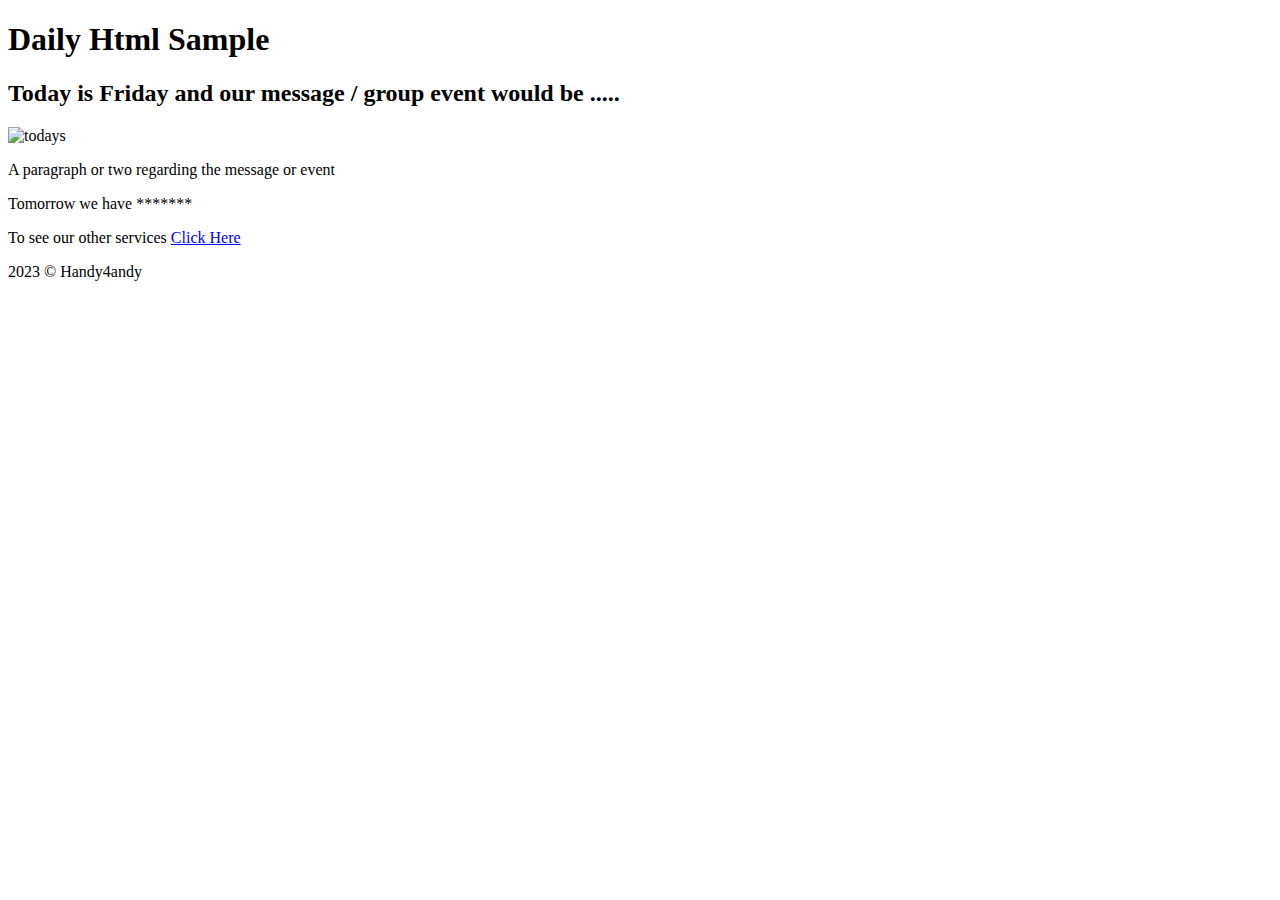
==== index.html @ dc6bfd75 "index.html edits" ====
<!DOCTYPE html>
<html lang="en">
<head>
    <meta charset="UTF-8">
    <meta name="viewport" content="width=device-width, initial-scale=1.0">
    <link rel="Stylesheets" href="Assets/Stylesheets/style.css">
    <script src="Assets/Scripts/daily.js"></script>

    <title>Daily Html Sample</title>
</head>
<body>

    <main>
        <h1>Daily Html Sample</h1>

        <section id="dailyContent">

            <!--html elements are inserted here by daily.js-->
            
        </section>
    </main>
    <footer>
        <p>2023 &copy; Handy4andy</p>
    </footer>

    
    
</body>
</html>
---- Assets/Stylesheets/style.css ----
body {
    margin: auto;
}
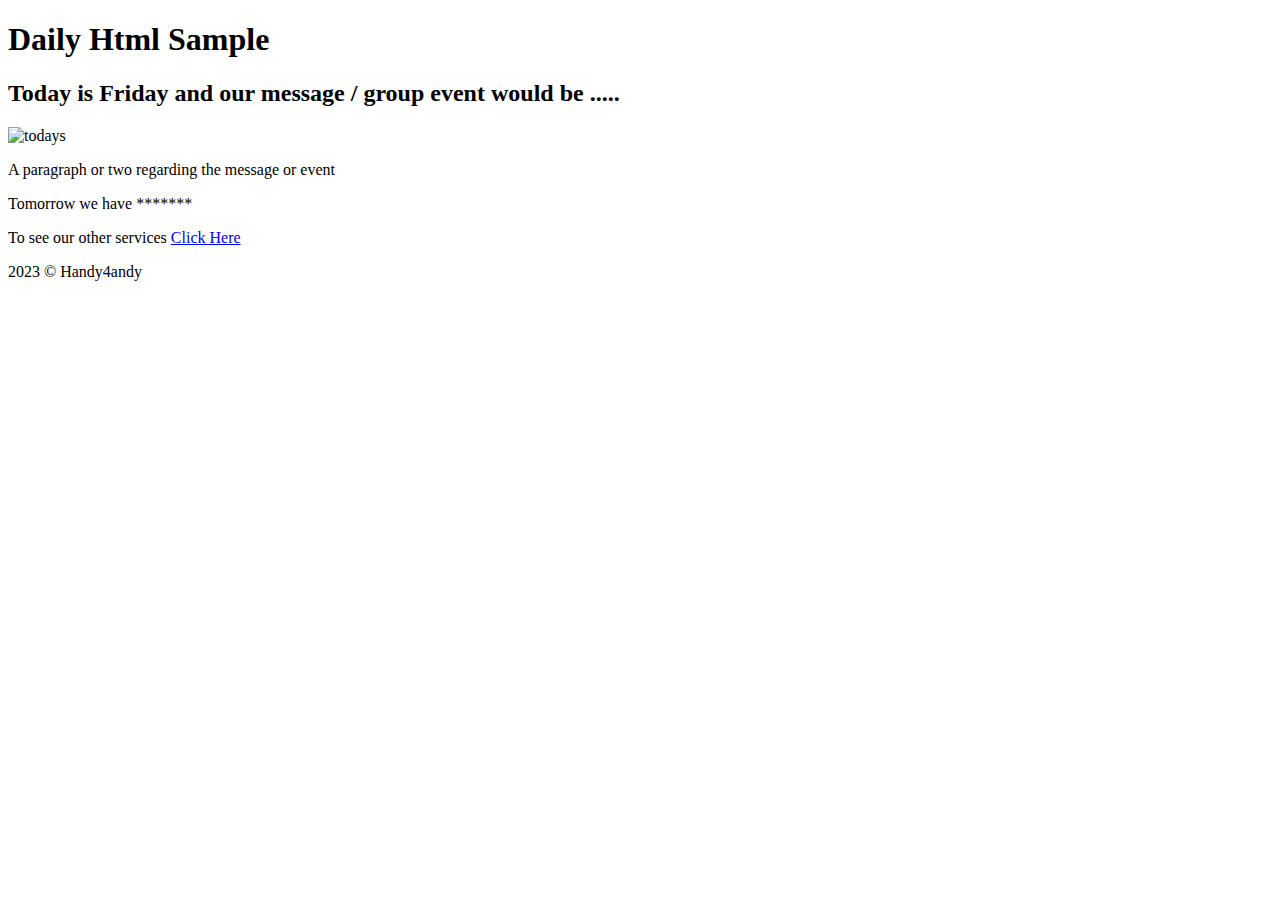
==== commit 03d8e9ce: "index.html style.css edits" ====
--- a/index.html
+++ b/index.html
@@ -2,6 +2,9 @@
 <html lang="en">
 <head>
     <meta charset="UTF-8">
+    <meta charset="UTF-8">
+        <meta name="Html Sample" content="live html sample">
+        <meta author="Handy4ndy">
     <meta name="viewport" content="width=device-width, initial-scale=1.0">
     <link rel="Stylesheets" href="Assets/Stylesheets/style.css">
     <script src="Assets/Scripts/daily.js"></script>
--- a/Assets/Stylesheets/style.css
+++ b/Assets/Stylesheets/style.css
@@ -1,3 +1,12 @@
 body {
+    font-family: 'Franklin Gothic Medium', 'Arial Narrow', Arial, sans-serif;
+    font-size: 20pt;
+    align-self: center;
+    text-align: center;
+    margin: auto;
+}
+
+main{
+    text-align: center;
     margin: auto;
 }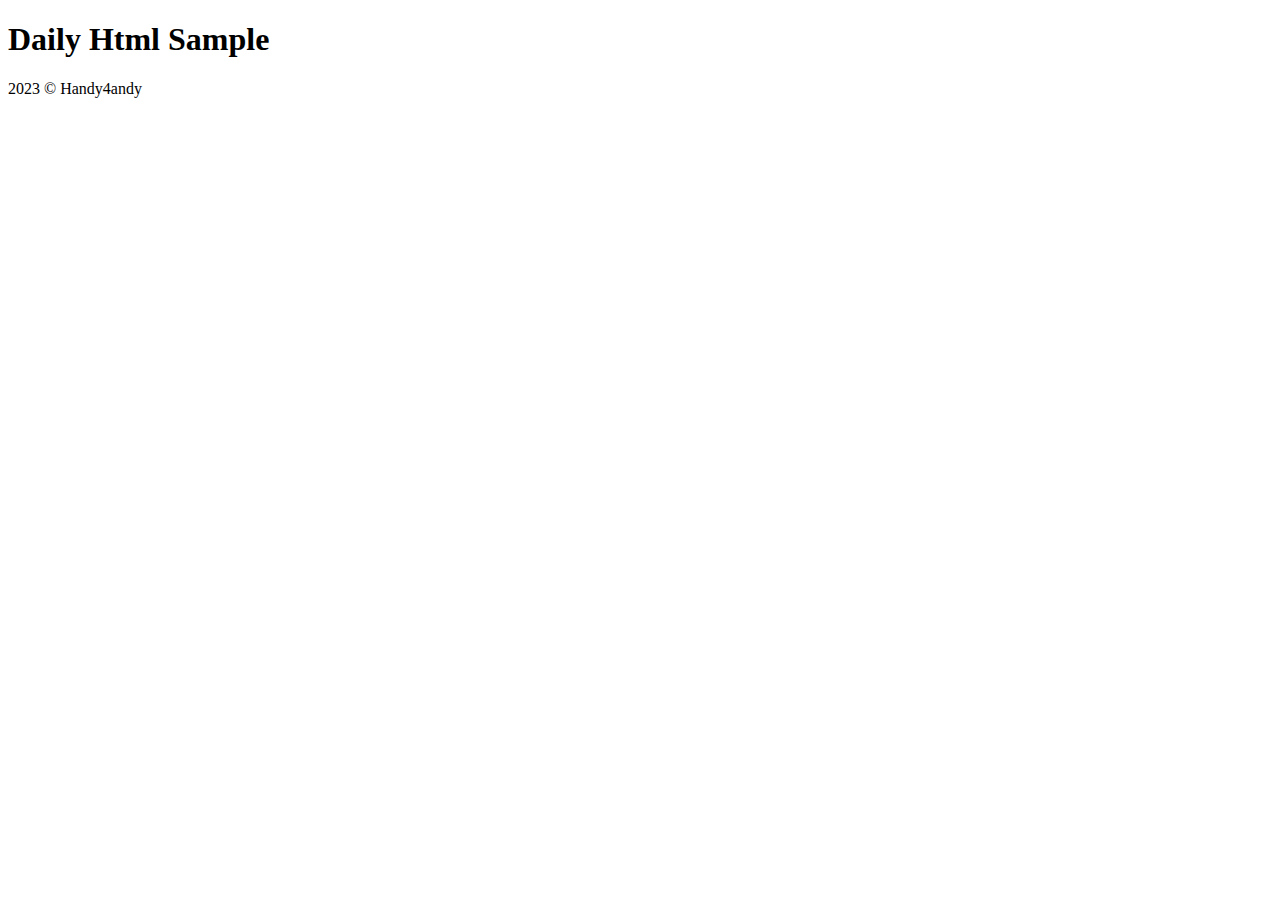
==== commit 0d2fc6cf: "Update index.html" ====
--- a/index.html
+++ b/index.html
@@ -6,8 +6,8 @@
         <meta name="Html Sample" content="live html sample">
         <meta author="Handy4ndy">
     <meta name="viewport" content="width=device-width, initial-scale=1.0">
-    <link rel="Stylesheets" href="Assets/Stylesheets/style.css">
-    <script src="Assets/Scripts/daily.js"></script>
+    <link rel="stylesheets" href="assets/stylesheets/style.css">
+    <script src="assets/scripts/daily.js"></script>
 
     <title>Daily Html Sample</title>
 </head>
@@ -29,4 +29,4 @@
     
     
 </body>
-</html>+</html>
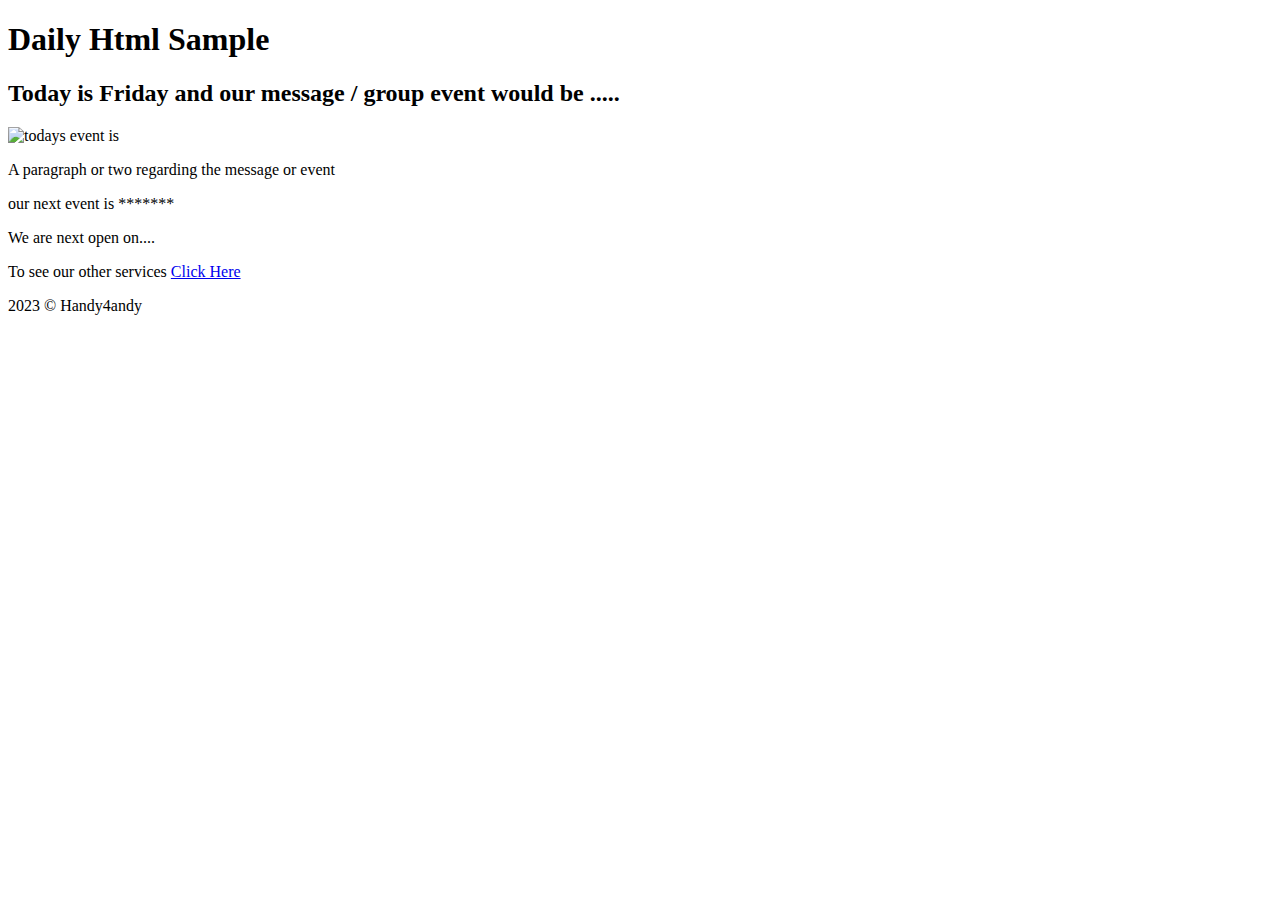
==== commit a3bd209b: "index.html edit" ====
--- a/index.html
+++ b/index.html
@@ -1,7 +1,6 @@
 <!DOCTYPE html>
 <html lang="en">
 <head>
-    <meta charset="UTF-8">
     <meta charset="UTF-8">
         <meta name="Html Sample" content="live html sample">
         <meta author="Handy4ndy">
--- a/assets/stylesheets/style.css
+++ b/assets/stylesheets/style.css
@@ -0,0 +1,13 @@
+body {
+    align-content: center;
+    text-align: center;
+    font-family: 'Franklin Gothic Medium', 'Arial Narrow', Arial, sans-serif;
+    margin: auto;
+}
+
+main {
+    align-content: center;
+    text-align: center;
+    font-family: 'Franklin Gothic Medium', 'Arial Narrow', Arial, sans-serif;
+    margin: auto;
+}